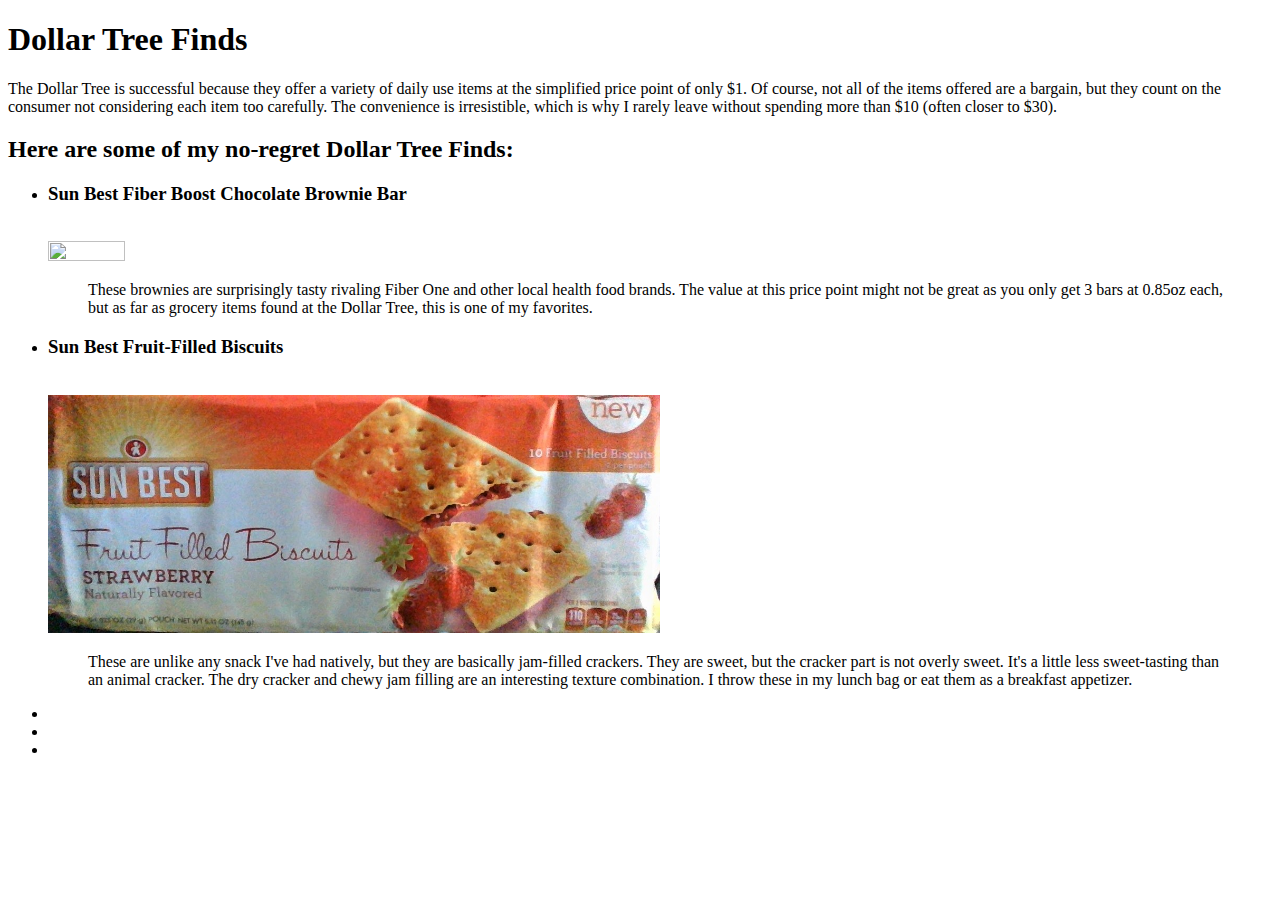
==== activity-1/index.html @ 6cf5ddb0 "Updated Activity 1" ====
<!DOCTYPE html>
<html lang="en-us">
    <head>
        <meta charset="UTF-8">
        <title>Dollar Tree Finds</title>
    </head>
<body>
    <h1>Dollar Tree Finds</h1>
    <p>The Dollar Tree is successful because they offer a variety of daily use items at the simplified price point of only $1. Of course, not all of the items offered are a bargain, but they count on the consumer not considering each item too carefully. The convenience is irresistible, which is why I rarely leave without spending more than $10 (often closer to $30). 

    <h2>Here are some of my no-regret Dollar Tree Finds:</h2>
    <ul>
        <li><h3><strong>Sun Best Fiber Boost Chocolate Brownie Bar</strong></h3>
        <br><img height=50% width=25% src="https://hellema.com/wp-content/uploads/2020/09/Fibre_choco_cookie.jpg">
            <blockquote>These brownies are surprisingly tasty rivaling Fiber One and other local health food brands. The value at this price point might not be great as you only get 3 bars at 0.85oz each, but as far as grocery items found at the Dollar Tree, this is one of my favorites.
            </blockquote>
        </li>
        
        <li><h3><strong>Sun Best Fruit-Filled Biscuits</strong></h3></li>
        <br><img width=50% src="images/fruitbiscuits.jpg">
            <blockquote>These are unlike any snack I've had natively, but they are basically jam-filled crackers. They are sweet, but the cracker part is not overly sweet. It's a little less sweet-tasting than an animal cracker. The dry cracker and chewy jam filling are an interesting texture combination. I throw these in my lunch bag or eat them as a breakfast appetizer.</blockquote>

    <li></li>
    <li></li>
    <li></li>
</ul>

</p>
</body>
</!DOCTYPE>
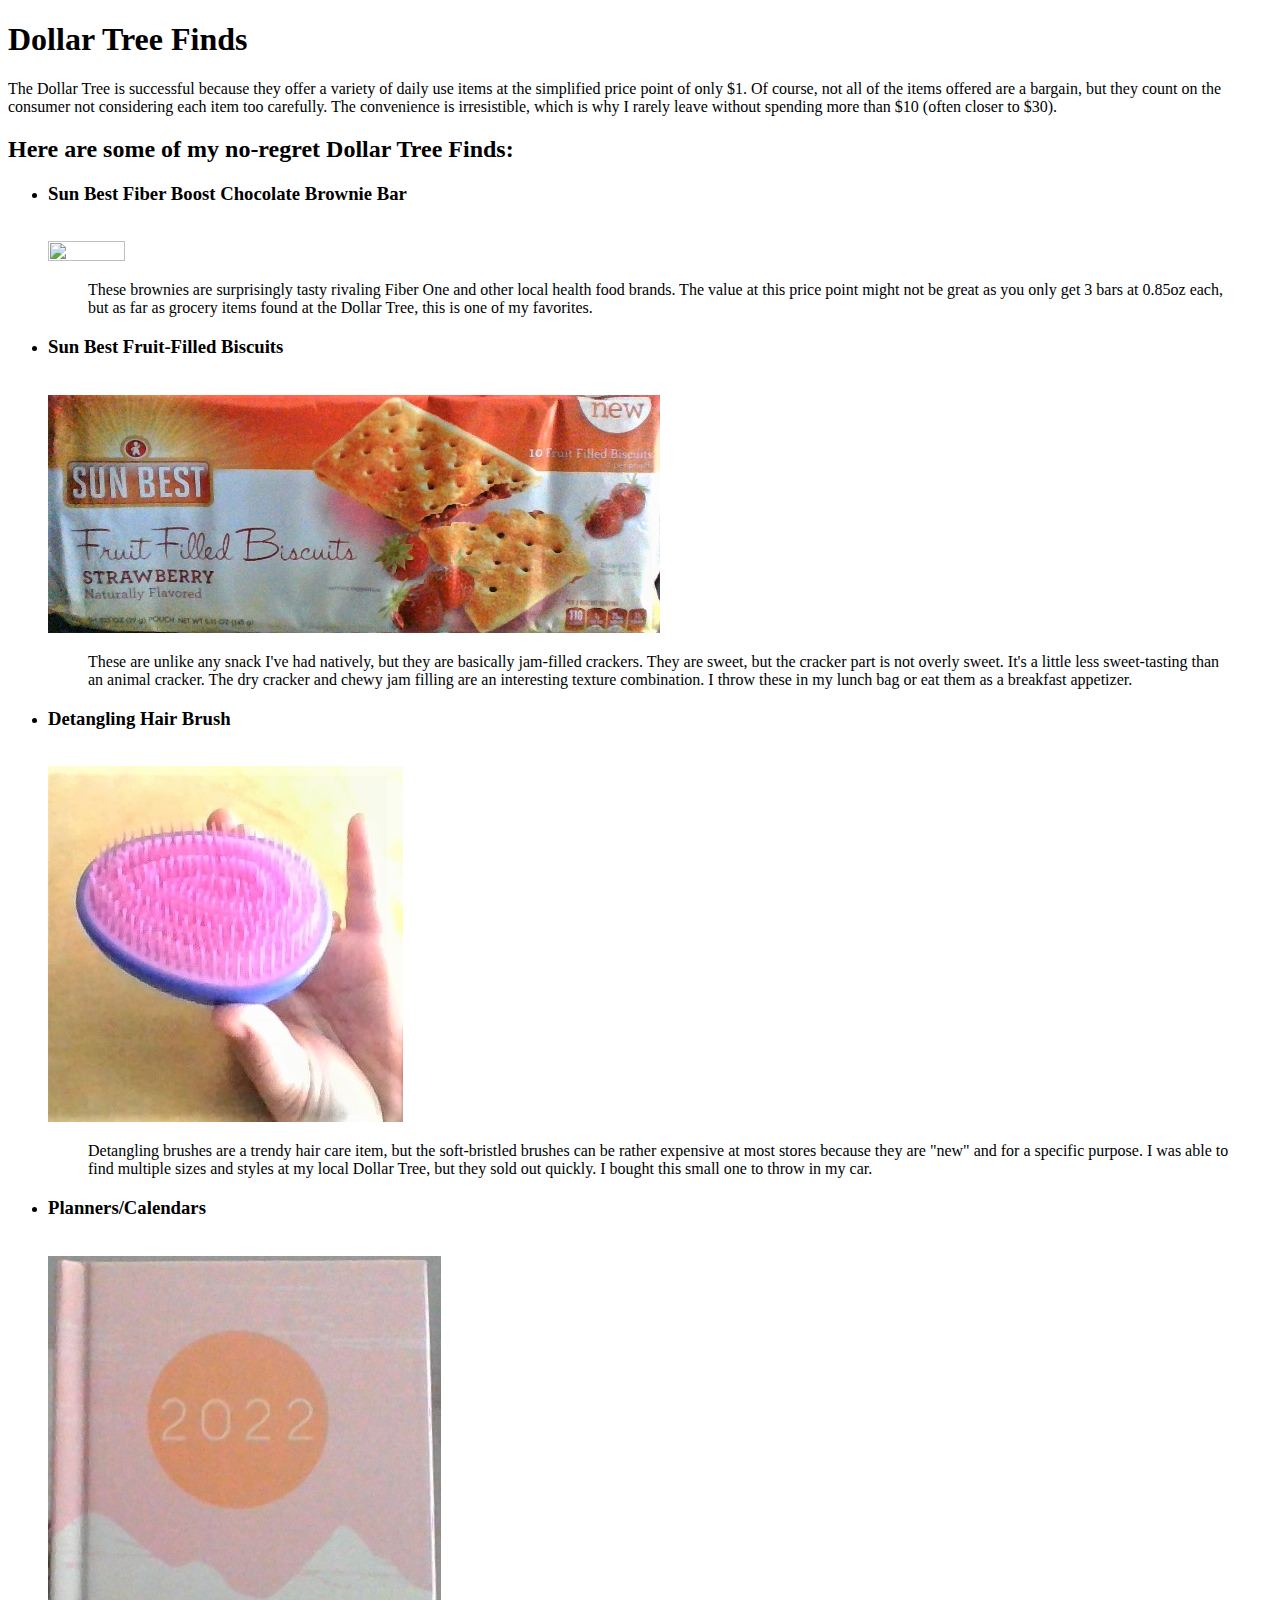
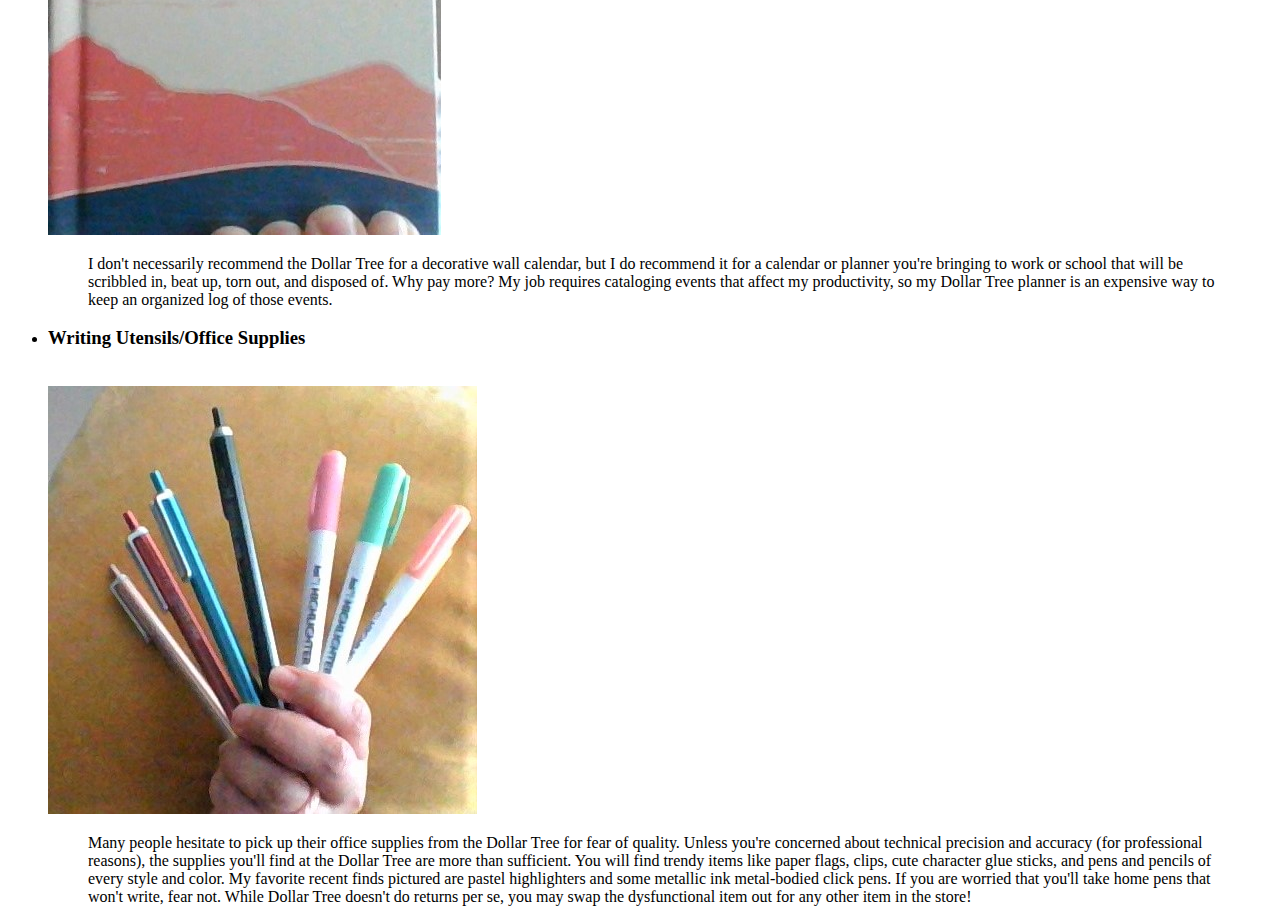
==== commit 7c0cb796: "Completed Assignment 1" ====
--- a/activity-1/index.html
+++ b/activity-1/index.html
@@ -15,14 +15,26 @@
             <blockquote>These brownies are surprisingly tasty rivaling Fiber One and other local health food brands. The value at this price point might not be great as you only get 3 bars at 0.85oz each, but as far as grocery items found at the Dollar Tree, this is one of my favorites.
             </blockquote>
         </li>
-        
-        <li><h3><strong>Sun Best Fruit-Filled Biscuits</strong></h3></li>
+
+        <li><h3><strong>Sun Best Fruit-Filled Biscuits</strong></h3>
         <br><img width=50% src="images/fruitbiscuits.jpg">
             <blockquote>These are unlike any snack I've had natively, but they are basically jam-filled crackers. They are sweet, but the cracker part is not overly sweet. It's a little less sweet-tasting than an animal cracker. The dry cracker and chewy jam filling are an interesting texture combination. I throw these in my lunch bag or eat them as a breakfast appetizer.</blockquote>
+        </li>
 
-    <li></li>
-    <li></li>
-    <li></li>
+        <li><h3><strong>Detangling Hair Brush</strong></h3>
+        <br><img src="images/detanglingbrush.jpg">
+            <blockquote>Detangling brushes are a trendy hair care item, but the soft-bristled brushes can be rather expensive at most stores because they are "new" and for a specific purpose. I was able to find multiple sizes and styles at my local Dollar Tree, but they sold out quickly. I bought this small one to throw in my car.</blockquote>
+        </li>
+
+        <li><h3><strong>Planners/Calendars</strong></h3>
+        <br><img src="images/planner.jpg">
+            <blockquote>I don't necessarily recommend the Dollar Tree for a decorative wall calendar, but I do recommend it for a calendar or planner you're bringing to work or school that will be scribbled in, beat up, torn out, and disposed of. Why pay more? My job requires cataloging events that affect my productivity, so my Dollar Tree planner is an expensive way to keep an organized log of those events.</blockquote>
+        </li>
+
+        <li><h3><strong>Writing Utensils/Office Supplies</strong></h3>
+            <br><img src="images/writingutensils.jpg">
+                <blockquote>Many people hesitate to pick up their office supplies from the Dollar Tree for fear of quality. Unless you're concerned about technical precision and accuracy (for professional reasons), the supplies you'll find at the Dollar Tree are more than sufficient. You will find trendy items like paper flags, clips, cute character glue sticks, and pens and pencils of every style and color. My favorite recent finds pictured are pastel highlighters and some metallic ink metal-bodied click pens. If you are worried that you'll take home pens that won't write, fear not. While Dollar Tree doesn't do returns per se, you may swap the dysfunctional item out for any other item in the store!</blockquote>
+        </li>
 </ul>
 
 </p>
